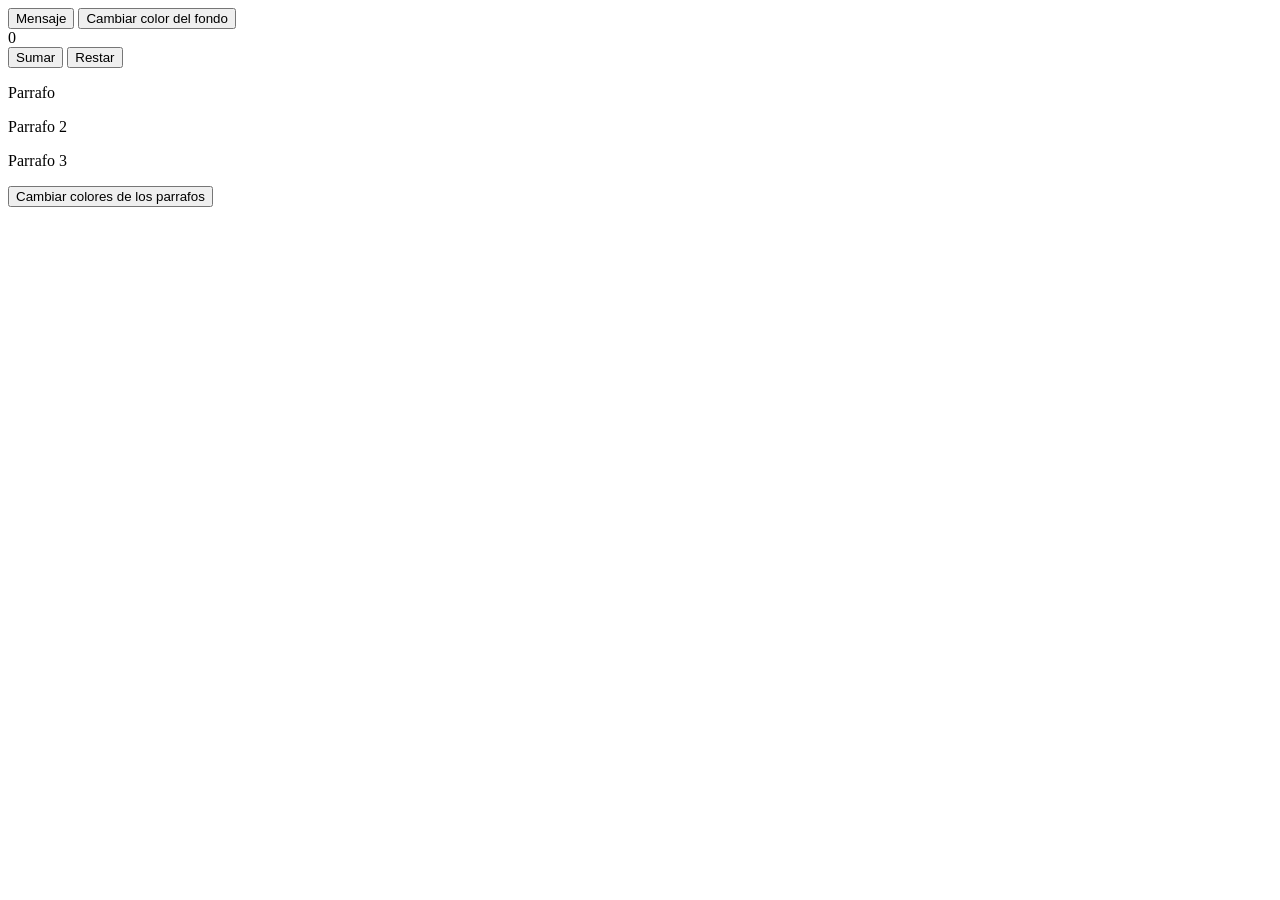
==== js/index.html @ e2bf93af "hasta el punto 8" ====
<!DOCTYPE html>
<html lang="en">

<head>
    <meta charset="UTF-8">
    <meta name="viewport" content="width=device-width, initial-scale=1.0">
    <title>JS</title>
</head>

<body id="body">
    <button onclick="botonMsj()" id="btnMensaje">Mensaje</button>
    <span id="msjSpan"></span>

    <button onclick="btnColorFondo()">Cambiar color del fondo</button>


    <div id="contador">0</div>
    <button onclick="incrementar()" on>Sumar</button>
    <button onclick="decrementar()">Restar</button>


    <p class="parrafos">Parrafo</p>
    <p class="parrafos">Parrafo 2</p>
    <p class="parrafos">Parrafo 3</p>
    <button onclick="btnTextoParrafo()">Cambiar colores de los parrafos</button>
</body>
<script src="./index.js"></script>

</html>
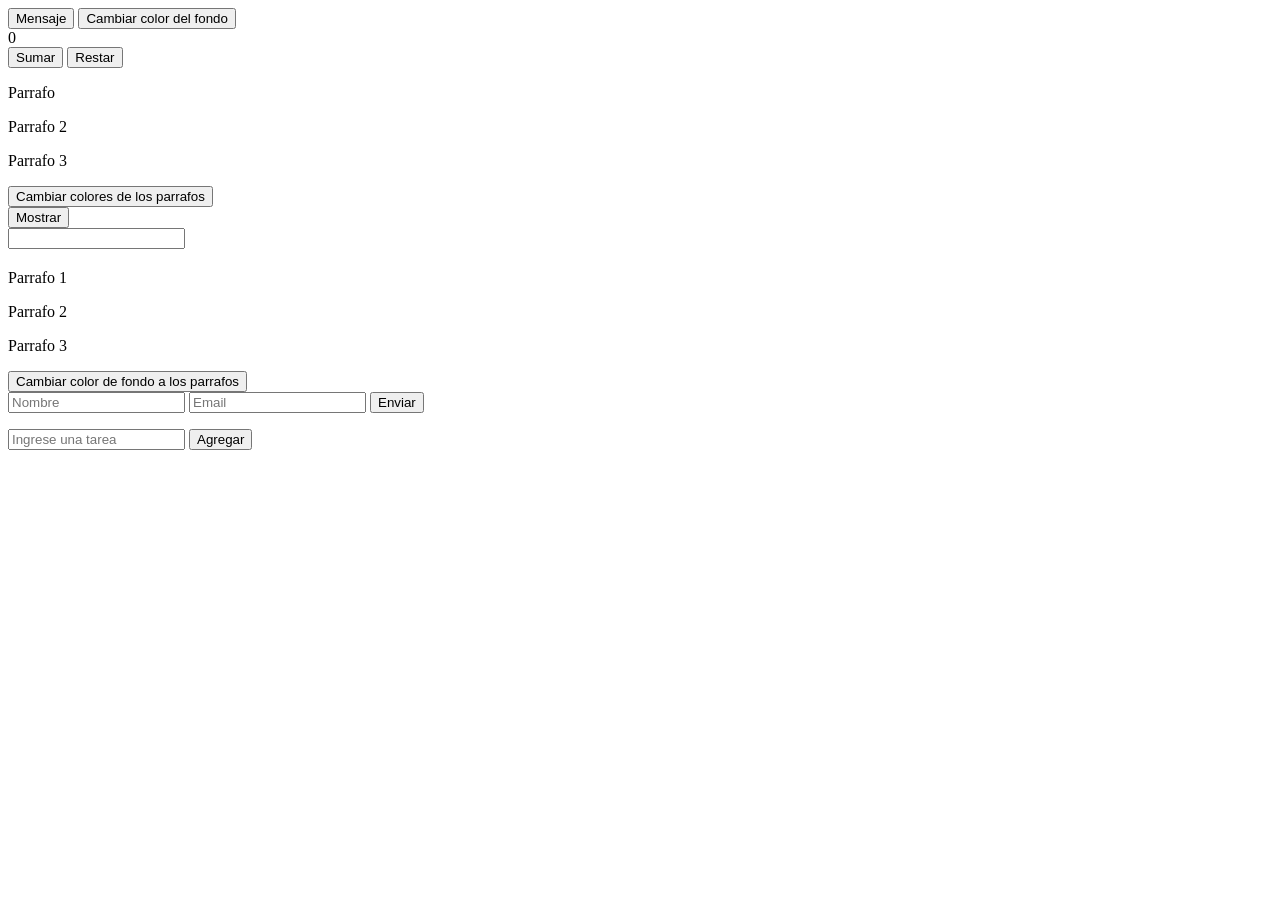
==== commit 7a80bc50: "hasta el ejercicio 13" ====
--- a/js/index.html
+++ b/js/index.html
@@ -5,6 +5,7 @@
     <meta charset="UTF-8">
     <meta name="viewport" content="width=device-width, initial-scale=1.0">
     <title>JS</title>
+    <link rel="stylesheet" href="./style.css">
 </head>
 
 <body id="body">
@@ -23,6 +24,39 @@
     <p class="parrafos">Parrafo 2</p>
     <p class="parrafos">Parrafo 3</p>
     <button onclick="btnTextoParrafo()">Cambiar colores de los parrafos</button>
+
+    <div>
+        <button id="btnMostrarMsj" onclick="mostrarMsj()">Mostrar</button>
+        <p id="msjOculto" style="display: none;">Mensaje oculto</p>
+    </div>
+
+    <div>
+        <input type="text" id="inputTitulo" oninput="actualizarTitulo()">
+        <h2 id="titulo"></h2>
+    </div>
+
+    <div>
+        <p class="parrafosEjercicicio11">Parrafo 1</p>
+        <p class="parrafosEjercicicio11">Parrafo 2</p>
+        <p class="parrafosEjercicicio11">Parrafo 3</p>
+        <button onclick="aplicarEstilos()">Cambiar color de fondo a los parrafos</button>
+    </div>
+
+
+    <div>
+        <form>
+            <input type="text" id="inputNombre" placeholder="Nombre">
+            <input type="email" id="inputEmail" placeholder="Email">
+            <button type="submit" onclick="validarForm(event)">Enviar</button>
+            <p id="msjForm"></p>
+        </form>
+    </div>
+
+    <div>
+        <input type="text" id="inputTarea" placeholder="Ingrese una tarea">
+        <button onclick="listaTareas()">Agregar</button>
+        <ul id="listaTareas"></ul>
+    </div>
 </body>
 <script src="./index.js"></script>
 
--- a/js/style.css
+++ b/js/style.css
@@ -0,0 +1,3 @@
+.tachado {
+    text-decoration: line-through;  
+}
